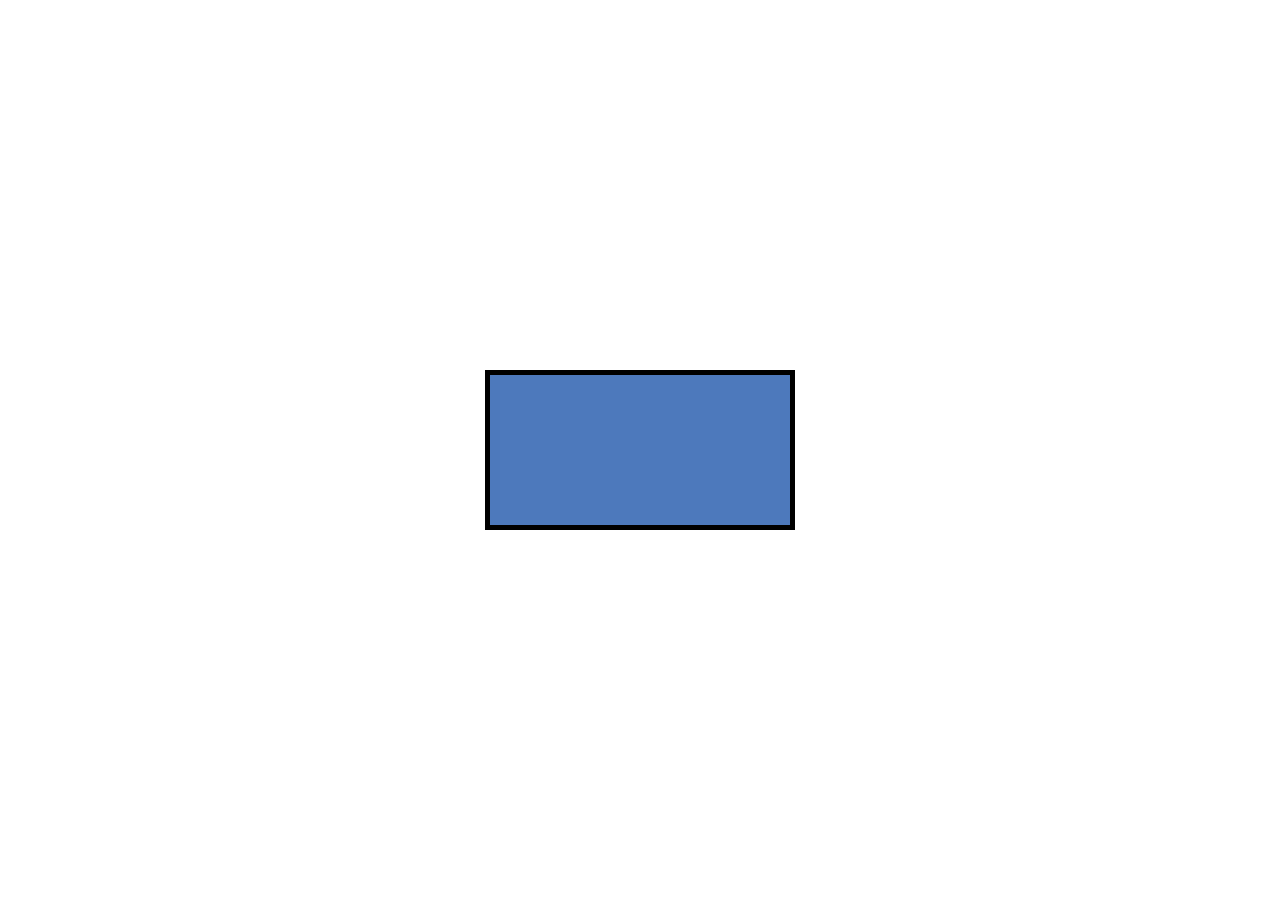
==== 2D-alien-game/index.html @ 861f71c0 "created new directory for alien game, also pushing previous work withing this parent folder" ====
<!DOCTYPE html>
<html lang="en">
<head>
    <meta charset="UTF-8">
    <meta http-equiv="X-UA-Compatible" content="IE=edge">
    <meta name="viewport" content="width=device-width, initial-scale=1.0">
    <title>JavaScript Alien Game</title>
    <link rel="stylesheet" href="style.css">
</head>
<body>
    <canvas id="canvas1"></canvas>

    <script src=""script.js"></script>
</body>
</html>
---- 2D-alien-game/style.css ----
* {
    margin: 0;
    padding: 0;
    box-sizing: border-box;
}

#canvas1 {
    border: 5px solid black;
    position: absolute;
    top: 50%;
    left: 50%;
    transform: translate(-50%, -50%);
    background: #4d79bc
}
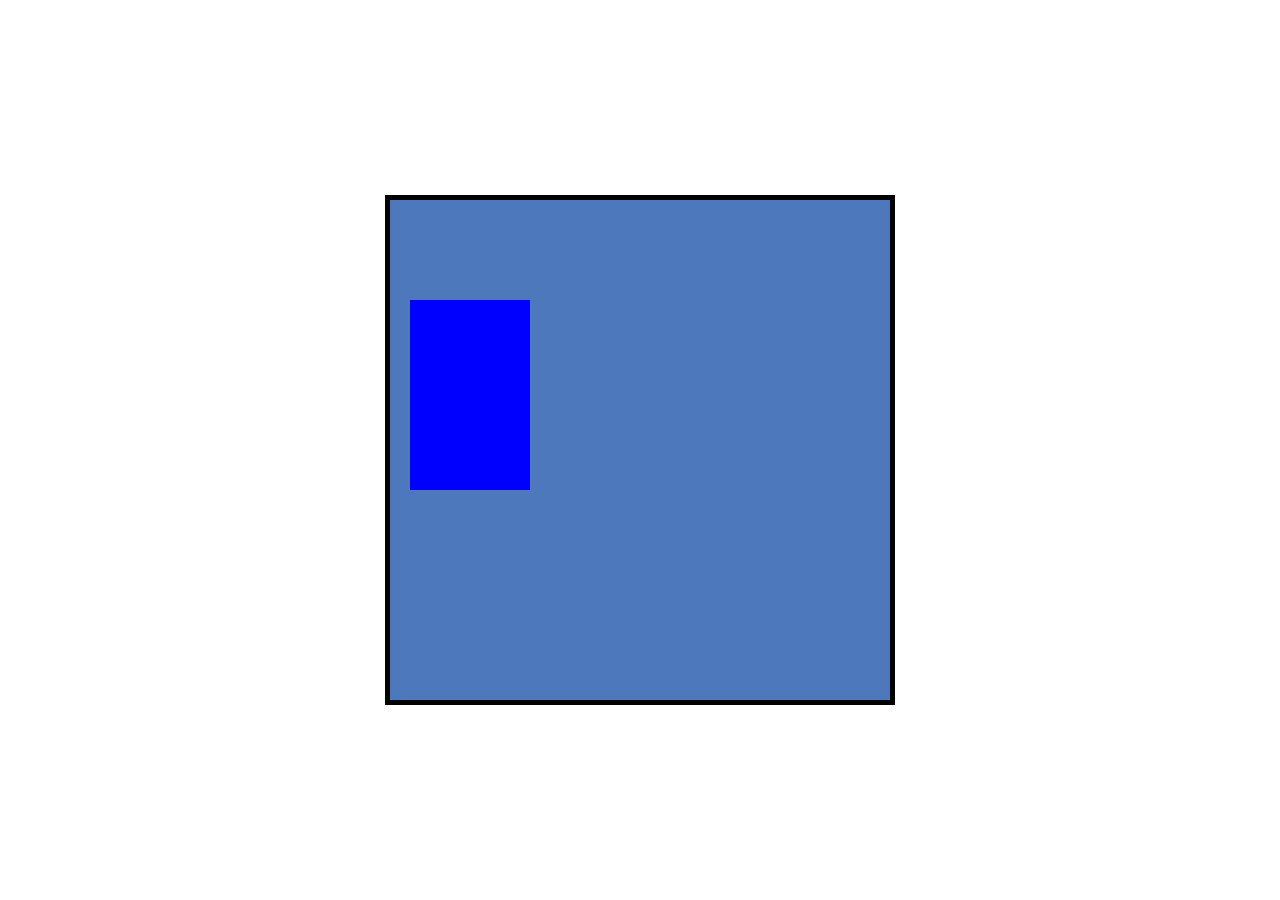
==== commit 70aadfe9: "initial setup of index, script, and style files" ====
--- a/2D-alien-game/index.html
+++ b/2D-alien-game/index.html
@@ -10,6 +10,6 @@
 <body>
     <canvas id="canvas1"></canvas>
 
-    <script src=""script.js"></script>
+    <script src="script.js"></script>
 </body>
 </html>--- a/2D-alien-game/style.css
+++ b/2D-alien-game/style.css
@@ -10,5 +10,7 @@
     top: 50%;
     left: 50%;
     transform: translate(-50%, -50%);
-    background: #4d79bc
+    background: #4d79bc;
+    max-width: 100%;
+    max-height: 100%;
 }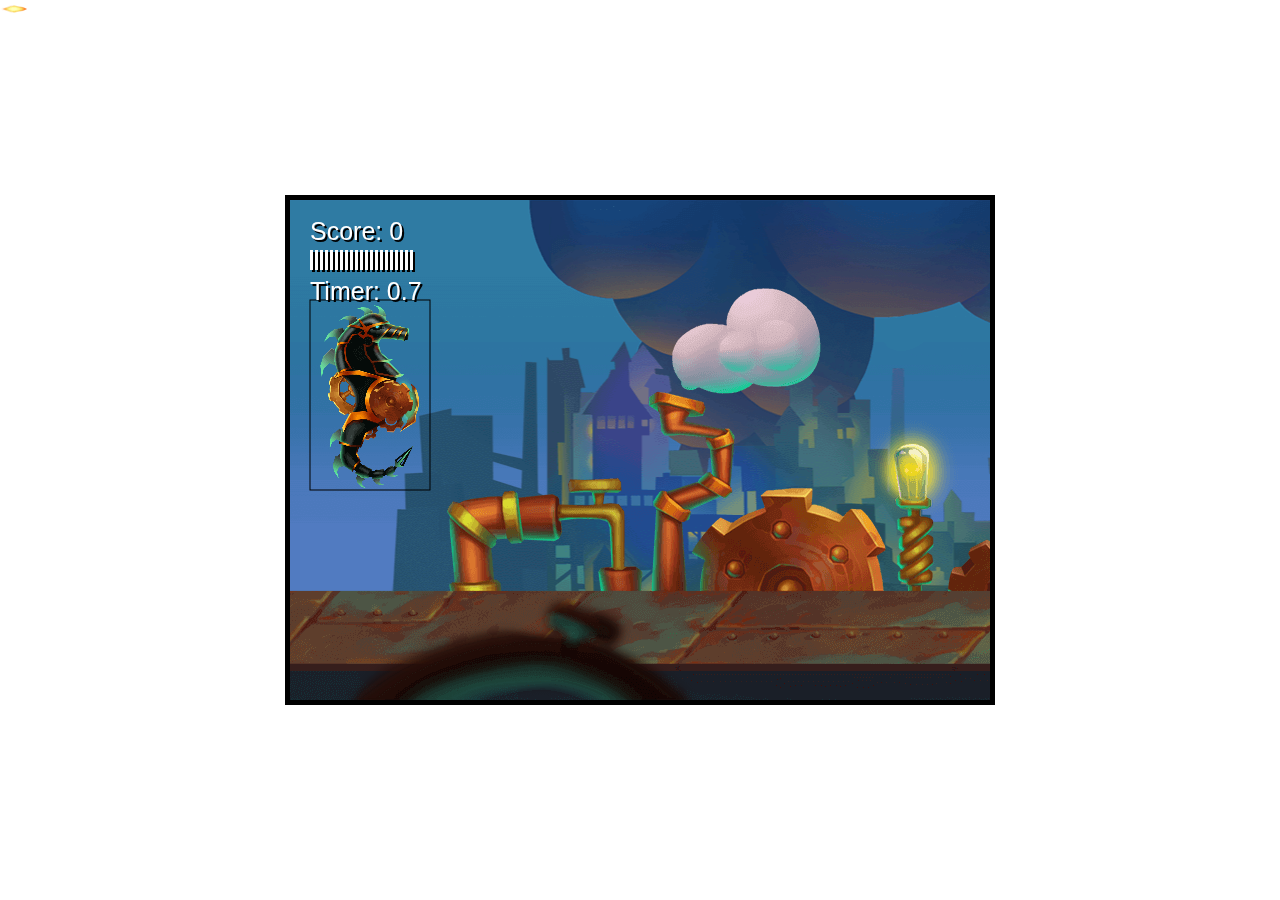
==== commit 8abcf95c: "new files and updates to 2d game" ====
--- a/2D-alien-game/index.html
+++ b/2D-alien-game/index.html
@@ -10,6 +10,21 @@
 <body>
     <canvas id="canvas1"></canvas>
 
+    <!-- characters -->
+    <img id="player" src="assets/player.png">
+    <img id="angler1" src="assets/angler1.png">
+    <img id="angler2" src="assets/angler2.png">
+    <img id="lucky" src="assets/lucky.png">
+
+    <!-- props --> 
+    <img id="projectile" src="assets/projectile.png">
+
+    <!-- environment -->
+    <img id="layer1" src="assets/layer1.png">
+    <img id="layer2" src="assets/layer2.png">
+    <img id="layer3" src="assets/layer3.png">
+    <img id="layer4" src="assets/layer4.png">
+
     <script src="script.js"></script>
 </body>
 </html>--- a/2D-alien-game/style.css
+++ b/2D-alien-game/style.css
@@ -13,4 +13,8 @@
     background: #4d79bc;
     max-width: 100%;
     max-height: 100%;
+}
+
+#layer1, #layer2, #layer3, #layer4, #player, #angler1, #angler2, #lucky {
+    display: none;
 }